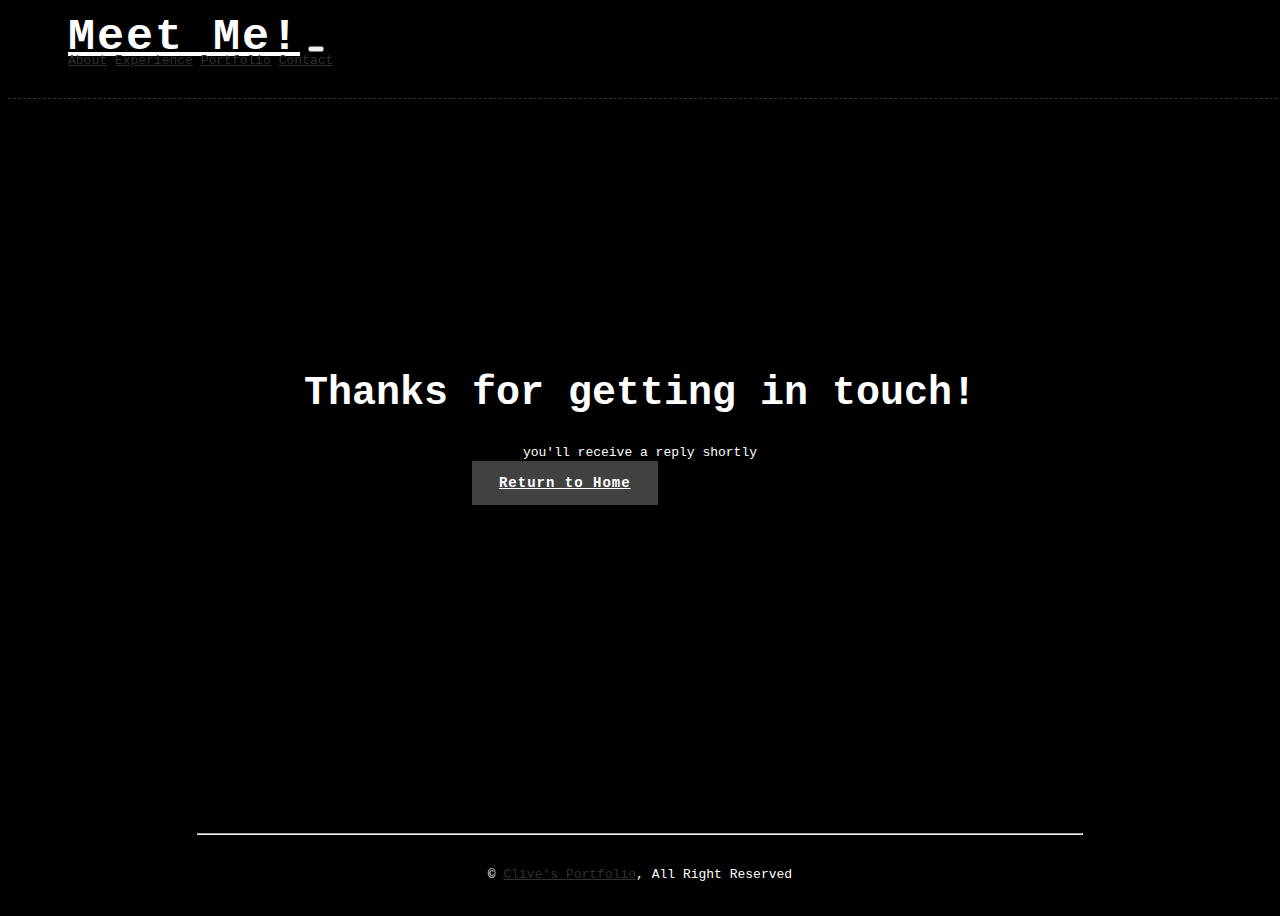
==== thanks.html @ f08c0973 "bug fixes update" ====
<!DOCTYPE html>
<html lang="en">

<head>
    <meta charset="UTF-8">
    <meta name="viewport" content="width=device-width, initial-scale=1.0">
    <title>Clive's Portfolio</title>
    <link rel="stylesheet" href="bootstrap/css/bootstrap.min.css">
    <link href="https://cdnjs.cloudflare.com/ajax/libs/font-awesome/5.10.0/css/all.min.css" rel="stylesheet">
    <link rel="stylesheet" href="animate/animate.min.css">
    <link rel="stylesheet" href="css/style.css">
    <!--<link href="lib/owlcarousel/assets/owl.carousel.min.css" rel="stylesheet">
    <link href="lib/lightbox/css/lightbox.min.css" rel="stylesheet">-->
</head>

<body>
    <!--nav-->
    <div class="navbar navbar-expand-lg bg-dark navbar-dark">
        <div class="container-fluid">
            <a href="index.html" class="navbar-brand">Meet Me!</a>
            <button type="button" class="navbar-toggler" data-toggle="collapse" data-target="#navbarCollapse">
                <span class="navbar-toggler-icon"></span>
            </button>

            <div class="collapse navbar-collapse justify-content-between" id="navbarCollapse">
                <div class="navbar-nav ml-auto">
                    <a href="https://Clive-co.github.io/portfolio/" class="nav-item nav-link active">About</a>
                    <a href="https://Clive-co.github.io/portfolio/" class="nav-item nav-link">Experience</a>
                    <a href="https://Clive-co.github.io/portfolio/" class="nav-item nav-link">Portfolio</a>
                    <a href="https://Clive-co.github.io/portfolio/" class="nav-item nav-link">Contact</a>
                </div>
            </div>
        </div>
    </div>

    <div class="container-fluid cover">
        <div class="wow zoomIn">
            <h1 class="thanks">Thanks for getting in touch!</h1>
            <p class="thanks-message">you'll receive a reply shortly</p>
        </div>
        <div class="center wow fadeInUp">
            <a class="btn" href="https://Clive-co.github.io/portfolio/">Return to Home</a>
        </div>
    </div>

    <!--footer-->
    <footer>
        <hr>
        <div class="copyright">
            <p>&copy; <a href="index.html">Clive's Portfolio</a>, All Right Reserved </p>
        </div>
    </footer>


    <script src="https://code.jquery.com/jquery-3.4.1.min.js"></script>
    <script src="lib/bootstrap/js/bootstrap.bundle.min.js"></script>
    <script src="lib/easing/easing.min.js"></script>
    <script src="lib/wow/wow.min.js"></script>
    <script src="lib/waypoints/waypoints.min.js"></script>
    <script src="lib/typed/typed.min.js"></script>
    <script src="lib/owlcarousel/owl.carousel.min.js"></script>
    <script src="lib/isotope/isotope.pkgd.min.js"></script>
    <script src="lib/lightbox/js/lightbox.min.js"></script>
    <script src="js/main.js"></script>
</body>

</html
---- css/style.css ----
/*******************************/
/********* General CSS *********/
/*******************************/
body {
    color: #797979;
    background: #ffffff;
    font-family: 'Montserrat', sans-serif;
}

h1,
h2, 
h3, 
h4,
h5, 
h6 {
    color: #414141;
}

a {
    color: #313131;
    transition: .3s;
}

a:hover,
a:active,
a:focus {
    color: #EF233C;
    outline: none;
    text-decoration: none;
}

.btn:focus,
.form-control:focus {
    box-shadow: none;
}

.container-fluid {
    max-width: 1366px;
}

.btn {
    padding: 12px 25px;
    font-size: 14px;
    font-weight: 600;
    letter-spacing: 1px;
    color: #ffffff;
    background: #414141;
    border: 2px solid transparent;
    border-radius: 0;
    box-shadow: inset 0 0 0 50px #414141;
    transition: ease-out 0.3s;
    -webkit-transition: ease-out 0.3s;
    -moz-transition: ease-out 0.3s;
}

.btn:hover {
    color: #ffffff;
    background: transparent;
    box-shadow: inset 0 0 0 0 #414141;
    border-color: #414141;
}




/**********************************/
/*********** Nav Bar CSS **********/
/**********************************/
.navbar {
    position: relative;
    transition: .5s;
    z-index: 999;
}

.navbar.nav-sticky {
    position: fixed;
    top: 0;
    width: 100%;
    box-shadow: 0 2px 5px rgba(0, 0, 0, .3);
}

.navbar .navbar-brand {
    margin: 0;
    font-size: 45px;
    line-height: 0px;
    font-weight: 700;
    letter-spacing: 2px;
    transition: .5s;
    
}

.navbar .navbar-brand img {
    max-width: 100%;
    max-height: 40px;
}

.navbar .dropdown-menu {
    margin-top: 0;
    border: 0;
    border-radius: 0;
    background: #f8f9fa;
}

@media (min-width: 992px) {
    .navbar {
        position: absolute;
        width: 100%;
        padding: 30px 60px;
        background: transparent !important;
        border-bottom: 1px dashed rgba(256, 256, 256, .2);
        z-index: 9;
    }
    
    .navbar.nav-sticky {
        padding: 10px 60px;
        background: black !important;
    }
    
    .navbar .navbar-brand {
        color: #ffffff;
    }
    
    .navbar.nav-sticky .navbar-brand {
        color: #ffffff;
    }

    .navbar-light .navbar-nav .nav-link,
    .navbar-light .navbar-nav .nav-link:focus {
        padding: 10px 10px 8px 10px;
        color: #ffffff;
        font-size: 15px;
        font-weight: 500;
    }
    
    .navbar-light.nav-sticky .navbar-nav .nav-link,
    .navbar-light.nav-sticky .navbar-nav .nav-link:focus {
        color: #414141;
    }

    .navbar-light .navbar-nav .nav-link:hover,
    .navbar-light .navbar-nav .nav-link.active {
        color: #111111;
    }
    
    .navbar-light.nav-sticky .navbar-nav .nav-link:hover,
    .navbar-light.nav-sticky .navbar-nav .nav-link.active {
        color: #EF233C;
    }
}

@media (max-width: 991.98px) {   
    .navbar {
        padding: 15px;
        background: #414141 !important;
    }
    
    .navbar .navbar-brand {
        color: #EF233C;
    }
    
    .navbar .navbar-nav {
        margin-top: 15px;
    }
    
    .navbar a.nav-link {
        padding: 5px;
    }
    
    .navbar .dropdown-menu {
        box-shadow: none;
    }
}


/*******************************/
/********** Hero CSS ***********/
/*******************************/
.hero {
    position: relative;
    width: 100%;
    margin-bottom: 45px;
    padding: 120px 0 0 0;
    overflow: hidden;
    background: url(../img/img5.jpg);
    background-position: center;
    background-repeat: no-repeat;
    background-size: cover;
}

.hero .container-fluid {
    padding: 0;
}

.hero .hero-image {
    position: relative;
    text-align: right;
    padding-right: 75px;
}

.hero .hero-image img {
    max-width: 80%;
    max-height: 80%;
}


.hero .hero-content {
    position: relative;
    padding-left: 75px;
    display: flex;
    align-items: flex-start;
    justify-content: center;
    flex-direction: column;
}

.hero .hero-text p {
    color: #ffffff;
    font-size: 25px;
    font-weight: 600;
    margin-bottom: 15px;
}

.hero .hero-text h1 {
    color: #ffffff;
    font-size: 60px;
    font-weight: 700;
    letter-spacing: 3px;
    margin-bottom: 15px;
}

.hero .hero-text h2 {
    display: inline-block;
    margin: 0;
    height: 35px;
    color: #ffffff;
    font-size: 35px;
    font-weight: 600;
}

.hero .hero-text .typed-text {
    display: none;
}

.hero .hero-text .typed-cursor {
    font-size: 35px;
    font-weight: 300;
    color: #ffffff;
}

.hero .hero-btn .btn {
    margin-top: 35px;
    color: #EF233C;
    background: #ffffff;
    box-shadow: inset 0 0 0 50px #ffffff;
}

.hero .hero-btn .btn:hover {
    color: #ffffff;
    background: transparent;
    box-shadow: inset 0 0 0 0 #ffffff;
    border-color: #ffffff;
}

.hero .hero-btn .btn:first-child {
    margin-right: 10px;
}

@media (max-width: 991.98px) {
    .hero {
        padding-top: 60px;
    }
    
    .hero .hero-content {
        padding: 0 15px;
    }
    
    .hero .hero-text p {
        font-size: 20px;
    }
    
    .hero .hero-text h1 {
        font-size: 45px;
    }
    
    .hero .hero-text h2 {
        font-size: 25px;
        height: 25px;
    }
    
    .hero .hero-btn .btn {
        padding: 12px 30px;
        letter-spacing: 1px;
    }
}

@media (max-width: 767.98px) {
    .hero {
        padding-top: 60px;
        padding-bottom: 60px;
        background: url(../img/img5.jpg)
    }
    
    .hero,
    .hero .hero-text,
    .hero .hero-btn {
        width: 100%;
        text-align: center;
    }
    
    .hero .hero-text p {
        font-size: 18px;
    }
    
    .hero .hero-text h1 {
        font-size: 35px;
    }
    
    .hero .hero-text h2 {
        font-size: 22px;
        height: 22px;
    }
    
    .hero .hero-btn .btn {
        padding: 10px 15px;
        letter-spacing: 1px;
    }
}

@media (max-width: 575.98px) {
    .hero .hero-text p {
        font-size: 16px;
    }
    
    .hero .hero-text h1 {
        font-size: 30px;
    }
    
    .hero .hero-text h2 {
        font-size: 18px;
        height: 18px;
    }
    
    .hero .hero-btn .btn {
        padding: 8px 10px;
        letter-spacing: 0;
    }
}


/*******************************/
/******* Section Header ********/
/*******************************/
.section-header {
    position: relative;
    margin-bottom: 45px;
}

.section-header p {
    display: inline-block;
    margin: 0 30px;
    margin-bottom: 10px;
    padding-left: 15px;
    position: relative;
    font-size: 16px;
    font-weight: 600;
    letter-spacing: 1px;
    text-transform: uppercase;
    background: #ffffff;
}

.section-header p::before {
    position: absolute;
    content: "";
    height: 3px;
    top: 11px;
    right: 0;
    left: -30px;
    background: #EF233C;
    z-index: -1;
}

.section-header p::after {
    position: absolute;
    content: "";
    width: 3px;
    height: 3px;
    top: 11px;
    left: 3px;
    background: #EF233C;
    z-index: 1;
}

.section-header h2 {
    margin: 0;
    position: relative;
    font-size: 45px;
    font-weight: 700;
}

@media (max-width: 767.98px) {
    .section-header h2 {
        font-size: 30px;
    }
}

/*******************************/
/********* Stack CSS *********/
/*******************************/
.service {
    position: relative;
    width: 100%;
    padding: 45px 0 15px 0;
}

.service .service-item {
    position: relative;
    margin-bottom: 30px;
    display: flex;
    align-items: center;
    box-shadow: inset 0 0 0 0 transparent;
    transition: ease-out 0.5s;
}

.service .service-item:hover {
    box-shadow: inset 800px 0 0 0 #414141;
}

.service .service-icon {
    position: relative;
    width: 150px;
    min-height: 150px;
    display: flex;
    align-items: center;
    justify-content: center;
    border: 1px solid #EF233C;
    background: #ffffff;
}

.service .service-icon img {
    position: relative;
    overflow: hidden;
    object-fit: cover;
    font-size: 60px;
    color: #EF233C;
    transition: .3s;
    height: 150px;
}

.service .service-item:hover img {
    font-size: 75px;
}

.service .service-text {
    position: relative;
    width: calc(100% - 120px);
    padding: 0 30px;
}

.service .service-text h3 {
    margin-bottom: 10px;
    font-size: 20px;
    font-weight: 600;
    transition: 1s;
}

.service .service-text p {
    margin: 0;
    font-size: 16px;
    transition: 1s;
}

.service .service-item:hover .service-text h3,
.service .service-item:hover .service-text p {
    color: #ffffff;
}

@media (max-width: 575.98px) {
    .service .service-text h3 {
        font-size: 16px;
        margin-bottom: 5px;
    }
    
    .service .service-text p {
        font-size: 14px;
    }
    .service .service-icon {
    width: 130px;
    min-height: 130px;
    }
    .service .service-icon img {
    height: 130px;
    }
    .service .service-text {

    width: calc(100% - 120px);
    padding: 0 10px;
    }
}


/*******************************/
/******** Portfolio CSS ********/
/*******************************/
.portfolio {
    position: relative;
    padding: 45px 0 15px 0;
}

.portfolio #portfolio-filter {
    padding: 0;
    margin: -15px 0 25px 0;
    list-style: none;
    font-size: 0;
    text-align: center;
}

.portfolio #portfolio-filter li {
    cursor: pointer;
    display: inline-block;
    margin: 5px;
    padding: 6px 12px;
    font-size: 14px;
    font-weight: 600;
    color: #ffffff;
    background: white;
    border: 2px solid transparent;
    border-radius: 0;
    box-shadow: inset 0 0 0 50px #000000;
    transition: ease-out 0.3s;
    -webkit-transition: ease-out 0.3s;
    -moz-transition: ease-out 0.3s;
}

.portfolio #portfolio-filter li:hover,
.portfolio #portfolio-filter li.filter-active {
    color: white;
    background: transparent;
    box-shadow: inset 0 0 0 0 #414141;
    border-color: #414141;
}

.portfolio .portfolio-item {
    position: relative;
}

.portfolio .portfolio-wrap {
    position: relative;
    width: 100%;
}

.portfolio .portfolio-img {
    position: relative;
    overflow: hidden;
}

.portfolio .portfolio-img img {
    position: relative;
    width: 100%; 
    height: 100%; 
    object-fit: cover;
    transform: scale(1.1);
    transition: .5s;
}

/*to transform the what i do images*/
.portfolio .portfolio-item:hover img {
    margin-left: 15px;
}

.portfolio .portfolio-text {
    position: relative;
    height: 60px;
    width: calc(100% - 30px);
    margin: -30px 15px 30px 15px;
    display: flex;
    align-items: center;
    background: #ffffff;
    box-shadow: 0 0 15px rgba(0, 0, 0, .12);
}

.portfolio .portfolio-text h3 {
    width: calc(100% - 70px);
    font-size: 18px;
    font-weight: 600;
    margin: 0 0 0 15px;
    white-space: nowrap;
    overflow: hidden;
}

.portfolio .portfolio-text a.btn {
    width: 50px;
    height: 50px;
    padding: 0 0 2px 1px;
    display: flex;
    align-items: center;
    justify-content: center;
    font-size: 45px;
    font-weight: 100;
}

.portfolio .portfolio-item:hover a.btn {
    color: black;
    background: transparent;
    box-shadow: inset 0 0 0 0 black;
    border-color: black;
}

/*miscellaneous*/

body{
 background: black;
 font-family: monospace; 
 min-height: 100vh;
 display: flex;
 flex-direction: column;
}

p{
    color: white
}

.details{
   padding-top: 5%;
   color: white;
   text-align: center;
   position: relative;
}

.details p{
    font-size: larger;
}

.details h2{
    text-align: center;
}

hr{
    width: 70%;
    background-color: #414141;
}

.bio{
    text-align: center;
    font-size: xx-large;
    padding-top: 5%;
    padding-bottom: 5%;
}

.orb{
    display: flex;
    justify-content: center;
    position: relative;
    object-fit: cover;
}

.techOrb{
    margin: auto;
    
    align-items: center;
}

@media (max-width: 767.98px) {
        .orb{
            display: none;
        }
        .bio{
            text-align: center;
            padding-left: 10%;
            padding-right: 10%;
            padding-bottom: 5%;
            font-size: 15px;
        }
        .icon{
            border-radius: 50%;
            display: block;
            margin-left: auto;
            margin-right: auto;
            width: 50%;

            padding: 5%;
            object-fit: cover;
        }
        .hide{
            display: none;
        }
        .details h1{
            font-size: xx-large;
        }
    }

    .icon{
            border-radius: 50%;
            display: block;
            margin-left: auto;
            margin-right: auto;
            width: 50%;
            padding: 5%;
            object-fit: cover;
        }

.info{
    text-align: center;
    font-size: larger;
}

.info-header{
    text-align: center;
    color: #414141;
    font-weight: bold;
}

.copyright{
    margin-top: 5px;
    padding: 1%;
    text-align: center;
}

.myform{
    padding: 5%;
}

.data{
    width: 100%;
    padding: 9px 20px;
    text-align: left;
    border: 0;
    outline: 0;
    border-radius: 6px;
    background-color: #fff;
    font-size: 15px;
    font-weight: 300;
    color: #8D8D8D;
    -webkit-transition: all 0.3s ease;
    transition: all 0.3s ease;
    margin-top: 16px;
}

.socials{
    text-align: center;
    font-size: larger;
    
}

.cover{
    margin: auto;
}

.thanks{
    font-weight: bolder;
    color: white;
    font-size: 40px;
    text-align: center;
    padding-bottom: 2px;
}

.thanks-message{
    text-align: center;
    padding-bottom: 2px;
}

.footer{
    margin-top: auto;
}
    
.center{
    margin: auto;
    width: 50%;
}
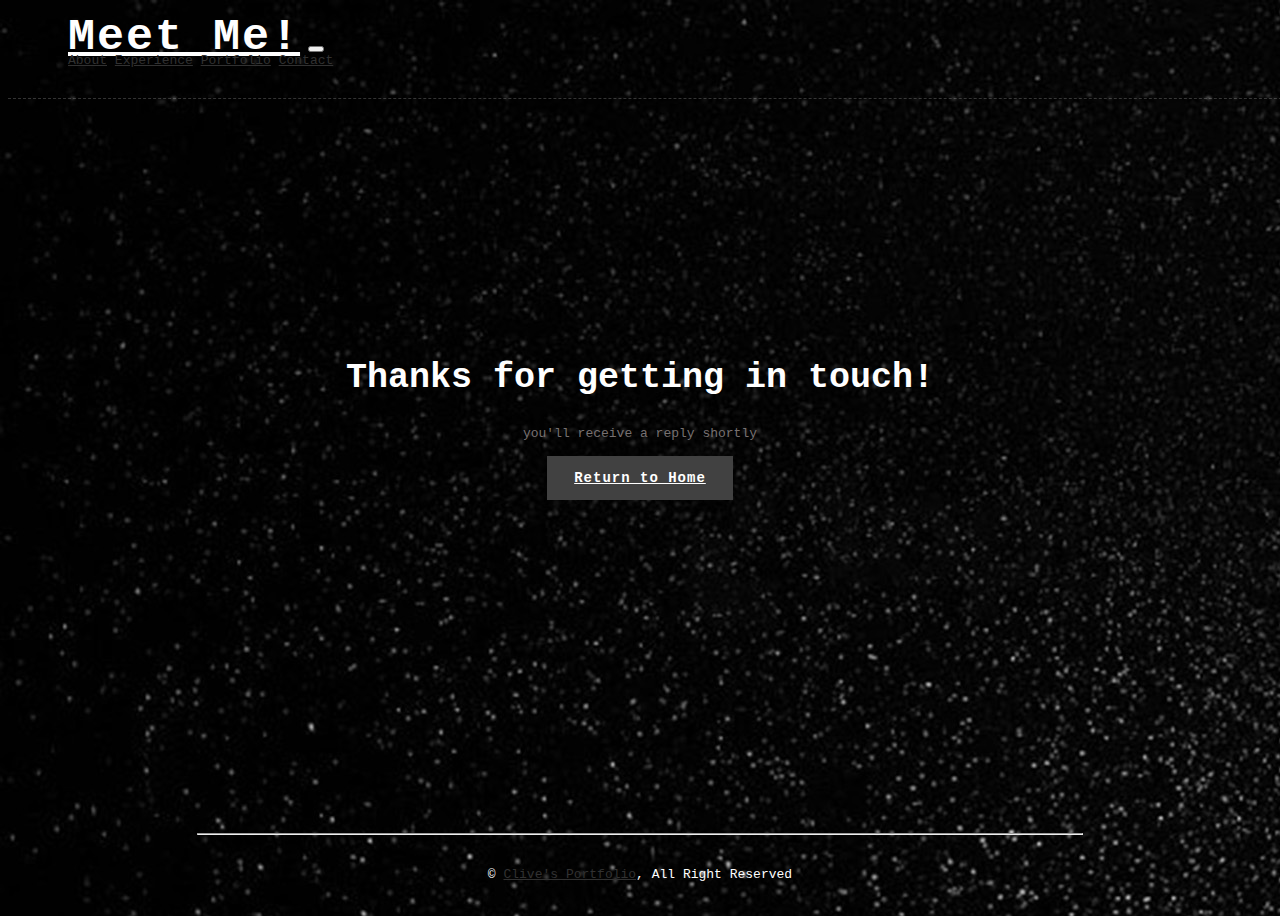
==== commit ee52ef16: "update session 3" ====
--- a/thanks.html
+++ b/thanks.html
@@ -9,11 +9,9 @@
     <link href="https://cdnjs.cloudflare.com/ajax/libs/font-awesome/5.10.0/css/all.min.css" rel="stylesheet">
     <link rel="stylesheet" href="animate/animate.min.css">
     <link rel="stylesheet" href="css/style.css">
-    <!--<link href="lib/owlcarousel/assets/owl.carousel.min.css" rel="stylesheet">
-    <link href="lib/lightbox/css/lightbox.min.css" rel="stylesheet">-->
 </head>
 
-<body>
+<body class="b1">
     <!--nav-->
     <div class="navbar navbar-expand-lg bg-dark navbar-dark">
         <div class="container-fluid">
@@ -53,7 +51,7 @@
 
 
     <script src="https://code.jquery.com/jquery-3.4.1.min.js"></script>
-    <script src="lib/bootstrap/js/bootstrap.bundle.min.js"></script>
+    <script src="bootstrap/js/bootstrap.min.js"></script>
     <script src="lib/easing/easing.min.js"></script>
     <script src="lib/wow/wow.min.js"></script>
     <script src="lib/waypoints/waypoints.min.js"></script>
--- a/css/style.css
+++ b/css/style.css
@@ -59,9 +59,6 @@
     box-shadow: inset 0 0 0 0 #414141;
     border-color: #414141;
 }
-
-
-
 
 /**********************************/
 /*********** Nav Bar CSS **********/
@@ -490,7 +487,6 @@
     height: 130px;
     }
     .service .service-text {
-
     width: calc(100% - 120px);
     padding: 0 10px;
     }
@@ -685,6 +681,9 @@
         .details h1{
             font-size: xx-large;
         }
+        .b1{
+            background: url(../img/img5.jpg);
+        }
     }
 
     .icon{
@@ -747,14 +746,15 @@
 .thanks{
     font-weight: bolder;
     color: white;
-    font-size: 40px;
+    font-size: 35px;
     text-align: center;
     padding-bottom: 2px;
 }
 
 .thanks-message{
     text-align: center;
-    padding-bottom: 2px;
+    padding: 2px;
+    color: #777171;
 }
 
 .footer{
@@ -762,19 +762,24 @@
 }
     
 .center{
-    margin: auto;
-    width: 50%;
-}
-
-
-
-
-
-
-
-
-
-
-
-
-
+    display: flex;
+    justify-content: center;
+}
+
+.b1{
+    background: url(../img/b2.jpg);
+    position: relative;
+}
+
+
+
+
+
+
+
+
+
+
+
+
+
